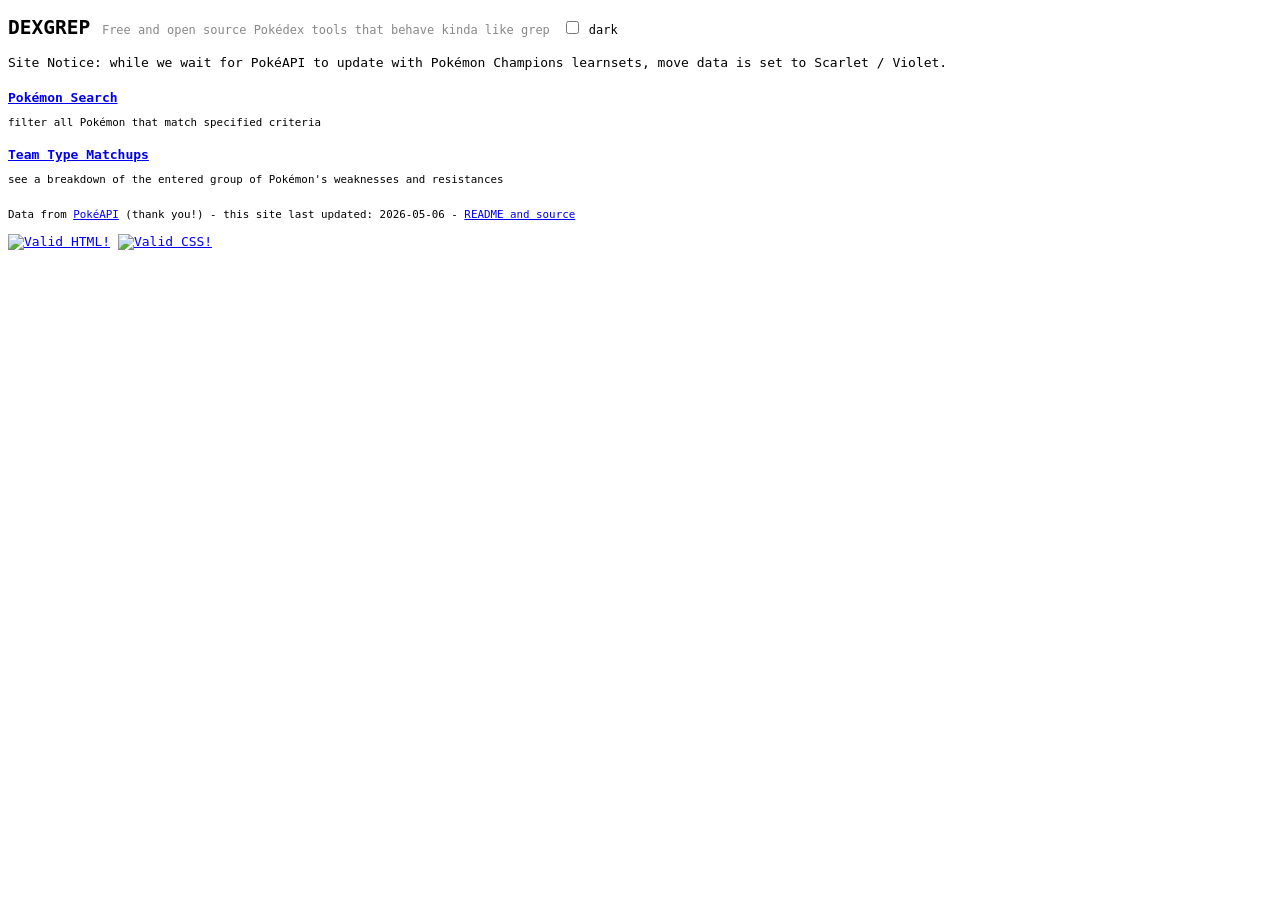
==== index.html @ 1317c810 "Major: Generation mechanic awareness filter. Support for gen 1-9 awareness." ====
<!doctype html>
<html lang="en">
  <head>
    <meta charset="UTF-8" />
    <title>DEXGREP</title>
    <link rel="icon" type="image/svg+xml" href="favicon.svg" />
    <link rel="stylesheet" href="style.css" />
  </head>
  <body>
    <noscript
      >This site unfortunately relies heavily on JavaScript. Please enable it to
      use DEXGREP.</noscript
    >
    <div id="site-header"></div>

    <p>
      Site Notice: while we wait for PokéAPI to update with Pokémon Champions
      learnsets, move data is set to Scarlet / Violet.
    </p>

    <ul class="tool-list">
      <li>
        <a href="pages/search.html"><b>Pokémon Search</b></a>
        <br />
        <small>filter all Pokémon that match specified criteria</small>
      </li>
      <li>
        <a href="pages/matchups.html"><b>Team Type Matchups</b></a>
        <br />
        <small
          >see a breakdown of the entered group of Pokémon's weaknesses and
          resistances</small
        >
      </li>
    </ul>

    <div id="site-footer"></div>

    <script src="js/shared.js"></script>
    <script
      data-goatcounter="https://dexgrep.goatcounter.com/count"
      async
      src="//gc.zgo.at/count.js"
    ></script>
  </body>
</html>
---- style.css ----
body {
  font-family: monospace;
  max-width: 1400px;
  margin: 0 auto;
  padding: 0 8px;
}

body.dark {
  background: #1a1a1a;
  color: #ddd;
}
body.dark th,
body.dark td {
  border-color: #444;
}
body.dark fieldset {
  border-color: #555;
}
button {
  margin-top: 2px;
}

body.dark input,
body.dark select,
body.dark button {
  background: #2a2a2a;
  color: #ddd;
  border-color: #555;
}
body.dark .filter-row {
  border-color: #444;
}

#status {
  display: block;
  margin-bottom: 4px;
}

#prog {
  width: 100%;
  height: 2px;
  background: #ccc;
  margin-bottom: 4px;
}

#table-wrapper {
  overflow-x: auto;
}

.tagline {
  font-size: 12px;
  font-weight: normal;
  color: #888;
}

.dark-label {
  font-size: 12px;
  font-weight: normal;
}

.filter-row {
  border: 1px solid #ccc;
  padding: 3px;
  margin-bottom: 3px;
}

.type-grid {
  display: flex;
  flex-wrap: wrap;
  gap: 6px;
  margin-top: 4px;
}

table {
  border-collapse: collapse;
  font-size: 12px;
  width: 100%;
}
th,
td {
  border: 1px solid #ccc;
  padding: 2px 6px;
}
th {
  white-space: nowrap;
  text-transform: uppercase;
  font-size: 11px;
}
#results-table th {
  cursor: pointer;
}
th.sort-asc::after {
  content: " ^";
}
th.sort-desc::after {
  content: " v";
}

.tb {
  border: 1px solid currentColor;
  font-size: 9px;
  padding: 0 3px;
  text-transform: uppercase;
  display: inline-block;
  line-height: 14px;
  margin: 1px;
}

.ct {
  font-size: 10px;
  margin-right: 2px;
}

.t-normal {
  color: #888;
}
.t-fire {
  color: #c60;
}
.t-water {
  color: #36c;
}
.t-electric {
  color: #a80;
}
.t-grass {
  color: #484;
}
.t-ice {
  color: #4aa;
}
.t-fighting {
  color: #900;
}
.t-poison {
  color: #808;
}
.t-ground {
  color: #964;
}
.t-flying {
  color: #66c;
}
.t-psychic {
  color: #c36;
}
.t-bug {
  color: #6a0;
}
.t-rock {
  color: #864;
}
.t-ghost {
  color: #639;
}
.t-dragon {
  color: #44c;
}
.t-dark {
  color: #543;
}
.t-steel {
  color: #669;
}
.t-fairy {
  color: #c6a;
}

.sv {
  text-align: right;
}
.dex {
  color: #aaa;
  text-align: right;
}
.form-col {
  color: #aaa;
}

.validators img {
  border: 0;
  width: 88px;
  height: 31px;
}

nav {
  margin: 4px 0 8px;
  font-size: 12px;
}

/* Home page tool list */
.tool-list {
  list-style: none;
  padding: 0;
  margin: 16px 0;
  line-height: 1.8;
}
.tool-list li {
  margin-bottom: 10px;
}

/* Team grids */
.team-grid {
  overflow-x: auto;
  margin: 8px 0;
}

/* Type effectiveness gradients for non-aggregate cells. */
.eff-0 {
  background: #aaa;
  color: #fff;
}
.eff-025 {
  background: #2a9;
  color: #fff;
}
.eff-05 {
  background: #9d9;
  color: #000;
}
.eff-2 {
  background: #f80;
  color: #000;
}
.eff-4 {
  background: #d22;
  color: #fff;
}

body.dark .eff-0 {
  background: #555;
  color: #ddd;
}
body.dark .eff-025 {
  background: #1a6;
  color: #fff;
}
body.dark .eff-05 {
  background: #284;
  color: #ddd;
}
body.dark .eff-2 {
  background: #963;
  color: #fff;
}
body.dark .eff-4 {
  background: #933;
  color: #fff;
}

/* Aggregate row base */
.agg-row td {
  font-weight: bold;
  background: #e8e8e8;
}
body.dark .agg-row td {
  background: #2a2a2a;
}

/* color gradient for aggregate weakness rows */
.agg-row td.agg-w1 {
  background: #ffd0a0;
  color: #000;
}
.agg-row td.agg-w2 {
  background: #f80;
  color: #000;
}
.agg-row td.agg-w3 {
  background: #d22;
  color: #fff;
}

body.dark .agg-row td.agg-w1 {
  background: #5a2800;
  color: #ddd;
}
body.dark .agg-row td.agg-w2 {
  background: #963;
  color: #fff;
}
body.dark .agg-row td.agg-w3 {
  background: #933;
  color: #fff;
}

/* Color gradient for aggregate resist rows */
.agg-row td.agg-r1 {
  background: #c8f0c8;
  color: #000;
}
.agg-row td.agg-r2 {
  background: #9d9;
  color: #000;
}
.agg-row td.agg-r3 {
  background: #2a9;
  color: #fff;
}

body.dark .agg-row td.agg-r1 {
  background: #0a2a0a;
  color: #ddd;
}
body.dark .agg-row td.agg-r2 {
  background: #284;
  color: #ddd;
}
body.dark .agg-row td.agg-r3 {
  background: #185;
  color: #fff;
}
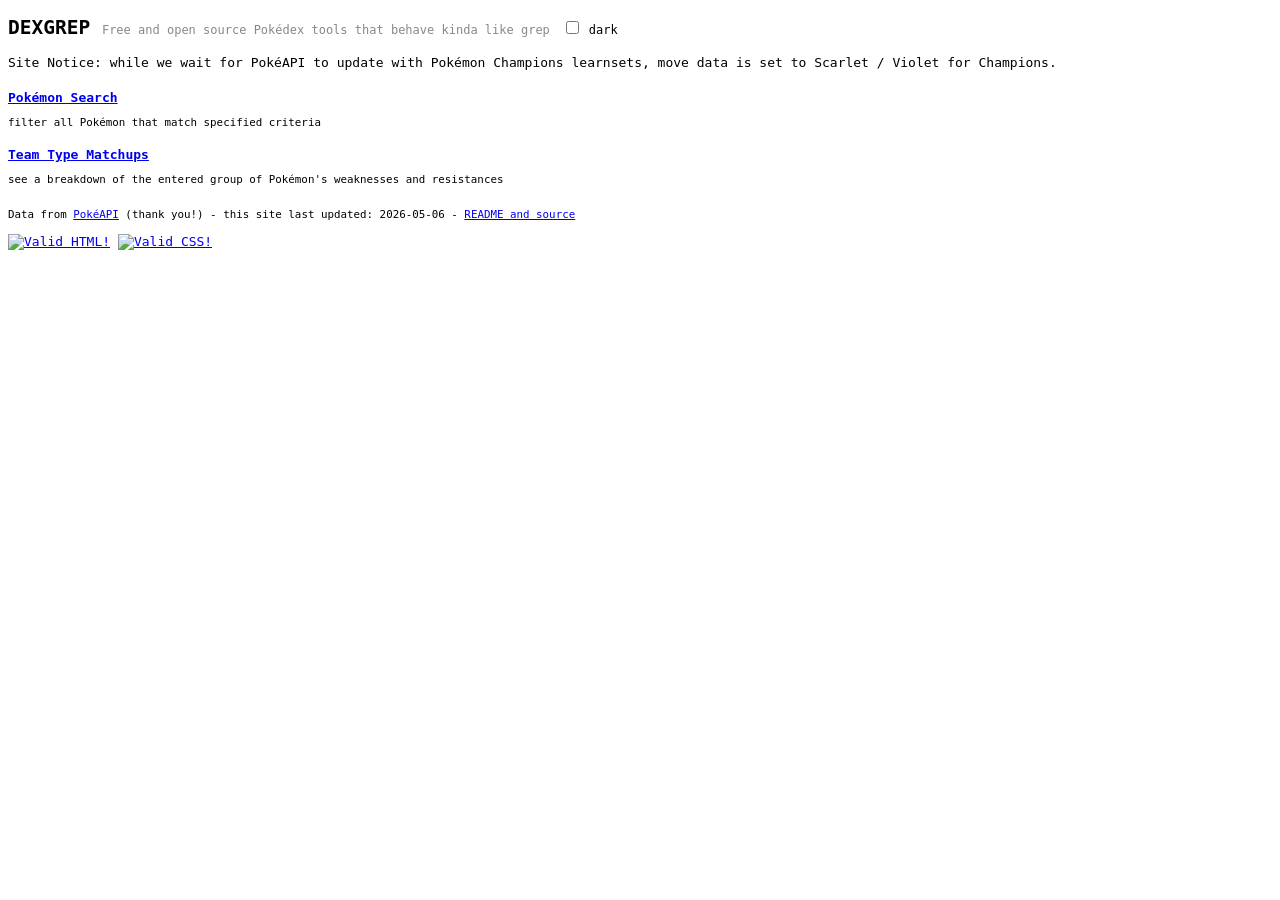
==== commit ef425a1b: "Add meta tag descriptions" ====
--- a/index.html
+++ b/index.html
@@ -2,7 +2,12 @@
 <html lang="en">
   <head>
     <meta charset="UTF-8" />
-    <title>DEXGREP</title>
+    <meta name="viewport" content="width=device-width, initial-scale=1" />
+    <meta
+      name="description"
+      content="Free and open source Pokédex tools that behave kinda like grep."
+    />
+    <title>DEXGREP: Home</title>
     <link rel="icon" type="image/svg+xml" href="favicon.svg" />
     <link rel="stylesheet" href="style.css" />
   </head>
@@ -15,7 +20,7 @@
 
     <p>
       Site Notice: while we wait for PokéAPI to update with Pokémon Champions
-      learnsets, move data is set to Scarlet / Violet.
+      learnsets, move data is set to Scarlet / Violet for Champions.
     </p>
 
     <ul class="tool-list">
--- a/style.css
+++ b/style.css
@@ -310,3 +310,25 @@
   background: #185;
   color: #fff;
 }
+
+/* Mobile */
+@media (max-width: 600px) {
+  input[type="text"] {
+    width: 100%;
+    box-sizing: border-box;
+  }
+
+  .filter-row {
+    display: flex;
+    flex-direction: column;
+    gap: 4px;
+  }
+
+  fieldset {
+    padding: 6px;
+  }
+
+  h2 {
+    font-size: 16px;
+  }
+}
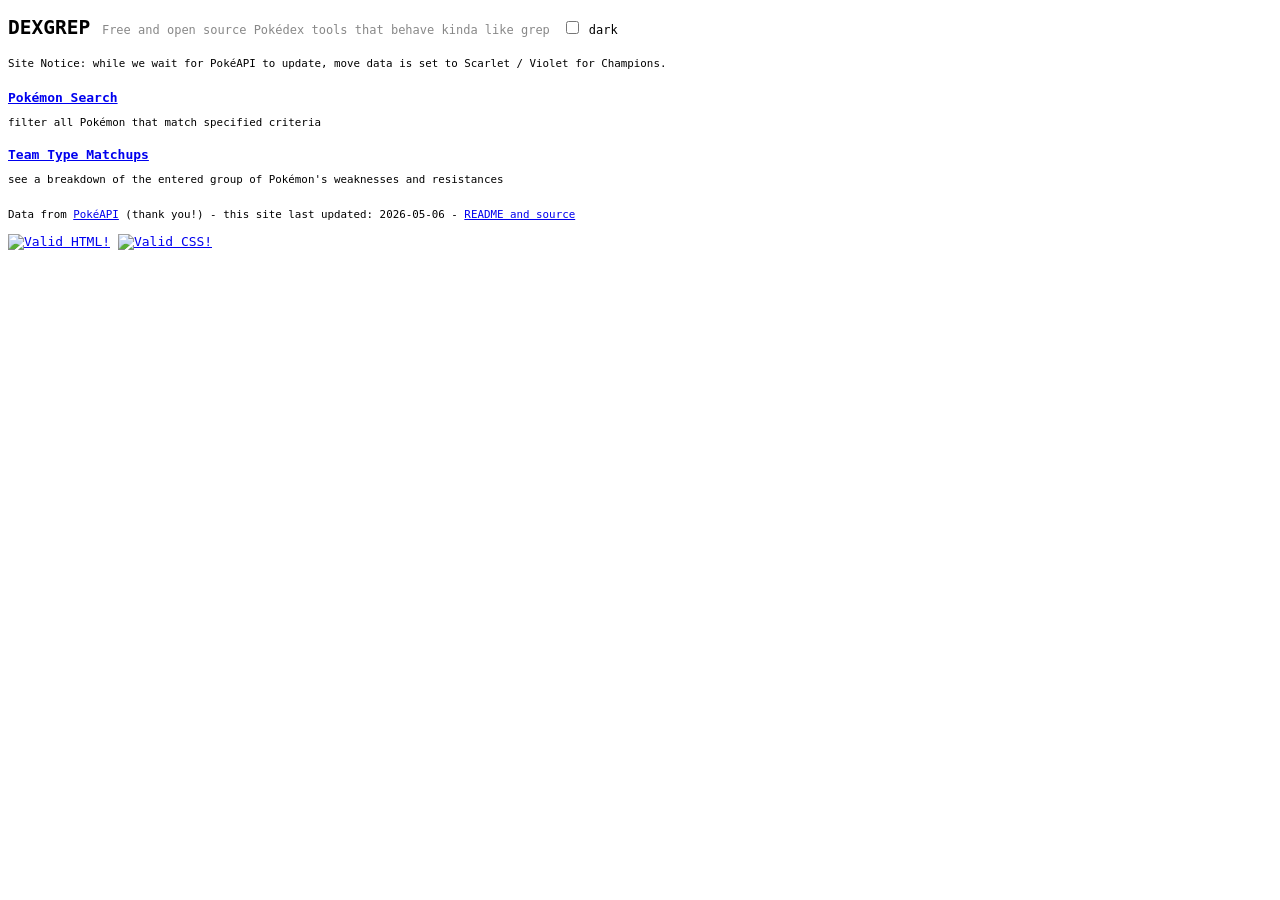
==== commit d4d430d5: "change site notice" ====
--- a/index.html
+++ b/index.html
@@ -19,8 +19,10 @@
     <div id="site-header"></div>
 
     <p>
-      Site Notice: while we wait for PokéAPI to update with Pokémon Champions
-      learnsets, move data is set to Scarlet / Violet for Champions.
+      <small
+        >Site Notice: while we wait for PokéAPI to update, move data is set to
+        Scarlet / Violet for Champions.</small
+      >
     </p>
 
     <ul class="tool-list">
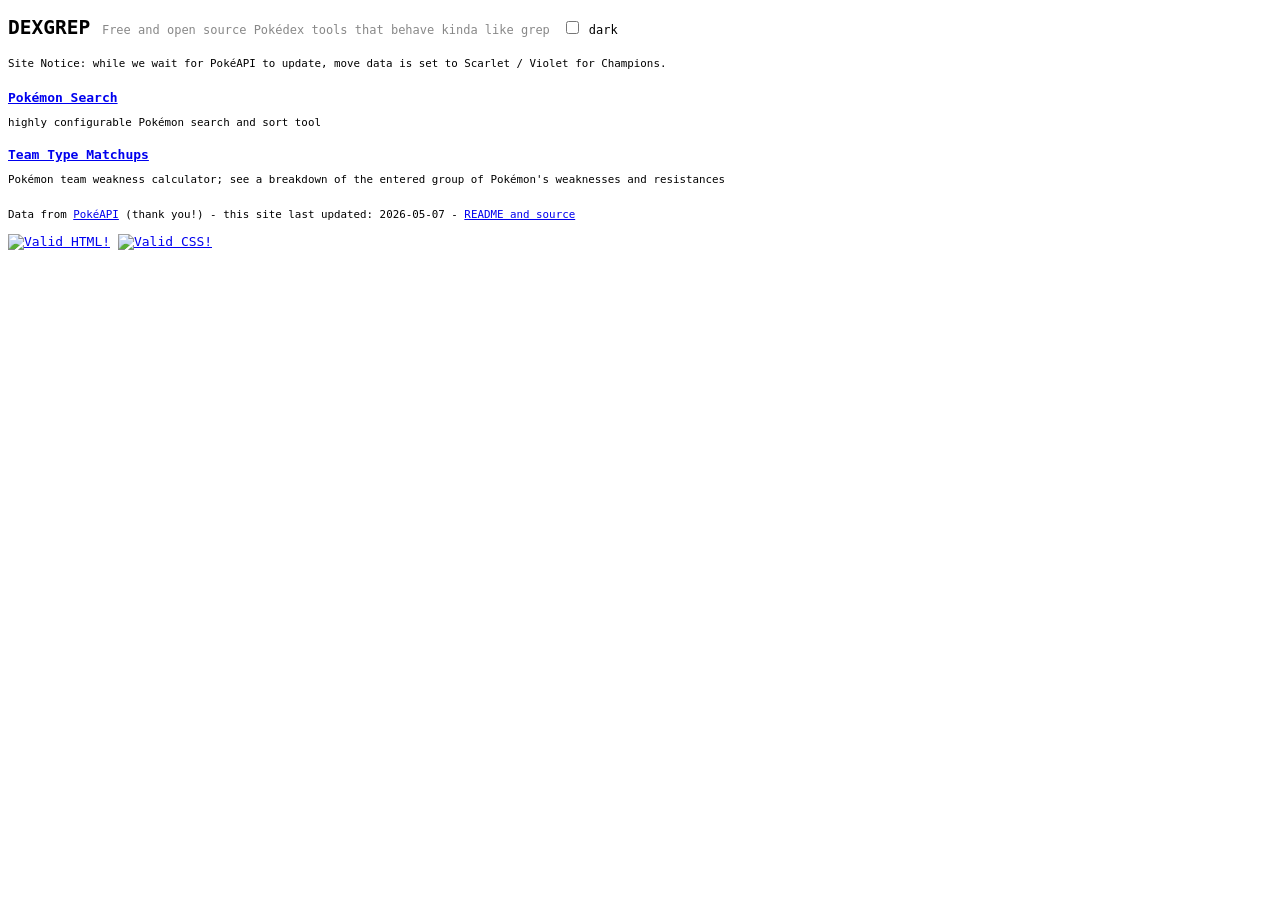
==== commit dcd8466b: "Add sitemap and change meta descriptions" ====
--- a/index.html
+++ b/index.html
@@ -5,7 +5,7 @@
     <meta name="viewport" content="width=device-width, initial-scale=1" />
     <meta
       name="description"
-      content="Free and open source Pokédex tools that behave kinda like grep."
+      content="Free, open source Pokédex and teambuilding tools that behave kinda like grep. A highly configurable Pokémon search and sort tool, and a team weakness calculator."
     />
     <title>DEXGREP: Home</title>
     <link rel="icon" type="image/svg+xml" href="favicon.svg" />
@@ -29,14 +29,14 @@
       <li>
         <a href="pages/search.html"><b>Pokémon Search</b></a>
         <br />
-        <small>filter all Pokémon that match specified criteria</small>
+        <small>highly configurable Pokémon search and sort tool</small>
       </li>
       <li>
         <a href="pages/matchups.html"><b>Team Type Matchups</b></a>
         <br />
         <small
-          >see a breakdown of the entered group of Pokémon's weaknesses and
-          resistances</small
+          >Pokémon team weakness calculator; see a breakdown of the entered
+          group of Pokémon's weaknesses and resistances</small
         >
       </li>
     </ul>
--- a/style.css
+++ b/style.css
@@ -86,8 +86,11 @@
   text-transform: uppercase;
   font-size: 11px;
 }
-#results-table th {
+#results-table th[onclick] {
   cursor: pointer;
+}
+#results-table th[onclick]:hover {
+  text-decoration: underline;
 }
 th.sort-asc::after {
   content: " ^";
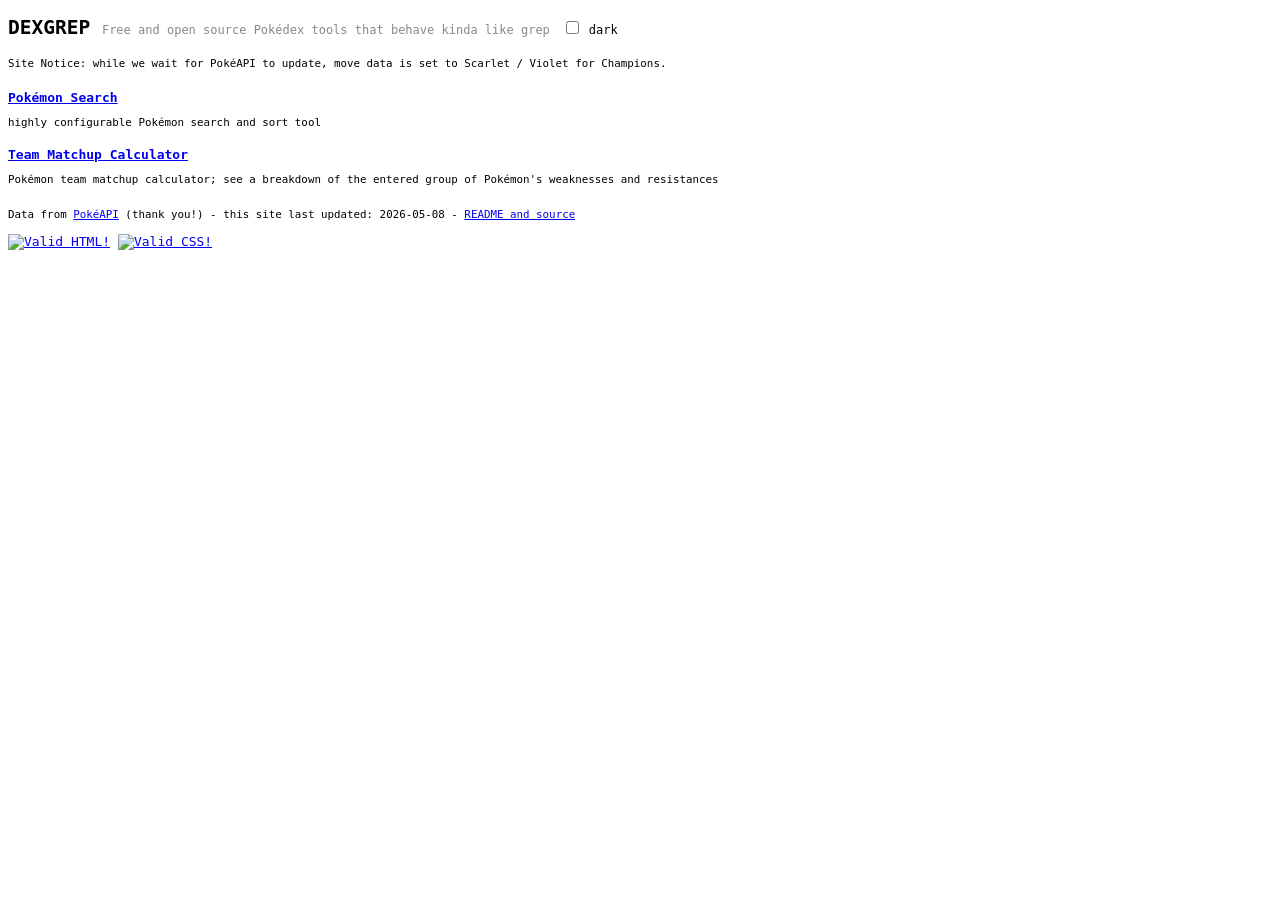
==== commit 76a0c30d: "Change name of matchup calculator" ====
--- a/index.html
+++ b/index.html
@@ -32,11 +32,11 @@
         <small>highly configurable Pokémon search and sort tool</small>
       </li>
       <li>
-        <a href="pages/matchups.html"><b>Team Type Matchups</b></a>
+        <a href="pages/matchups.html"><b>Team Matchup Calculator</b></a>
         <br />
         <small
-          >Pokémon team weakness calculator; see a breakdown of the entered
-          group of Pokémon's weaknesses and resistances</small
+          >Pokémon team matchup calculator; see a breakdown of the entered group
+          of Pokémon's weaknesses and resistances</small
         >
       </li>
     </ul>
--- a/style.css
+++ b/style.css
@@ -18,6 +18,7 @@
 }
 button {
   margin-top: 2px;
+  margin-right: 4px;
 }
 
 body.dark input,
@@ -37,6 +38,8 @@
 }
 
 #prog {
+  -webkit-appearance: none;
+  appearance: none;
   width: 100%;
   height: 2px;
   background: #ccc;
@@ -45,6 +48,8 @@
 
 #table-wrapper {
   overflow-x: auto;
+  overflow-y: auto;
+  max-height: 80vh;
 }
 
 .tagline {
@@ -72,19 +77,36 @@
 }
 
 table {
-  border-collapse: collapse;
+  border-collapse: separate;
+  border-spacing: 0;
   font-size: 12px;
   width: 100%;
 }
 th,
 td {
-  border: 1px solid #ccc;
+  border-bottom: 1px solid #ccc;
+  border-right: 1px solid #ccc;
   padding: 2px 6px;
+}
+th:first-child,
+td:first-child {
+  border-left: 1px solid #ccc;
+}
+thead th {
+  border-top: 1px solid #ccc;
 }
 th {
   white-space: nowrap;
   text-transform: uppercase;
   font-size: 11px;
+}
+thead th {
+  position: sticky;
+  top: 0;
+  background: #fff;
+}
+body.dark thead th {
+  background: #1a1a1a;
 }
 #results-table th[onclick] {
   cursor: pointer;
@@ -181,7 +203,6 @@
 }
 
 .validators img {
-  border: 0;
   width: 88px;
   height: 31px;
 }
@@ -316,17 +337,6 @@
 
 /* Mobile */
 @media (max-width: 600px) {
-  input[type="text"] {
-    width: 100%;
-    box-sizing: border-box;
-  }
-
-  .filter-row {
-    display: flex;
-    flex-direction: column;
-    gap: 4px;
-  }
-
   fieldset {
     padding: 6px;
   }
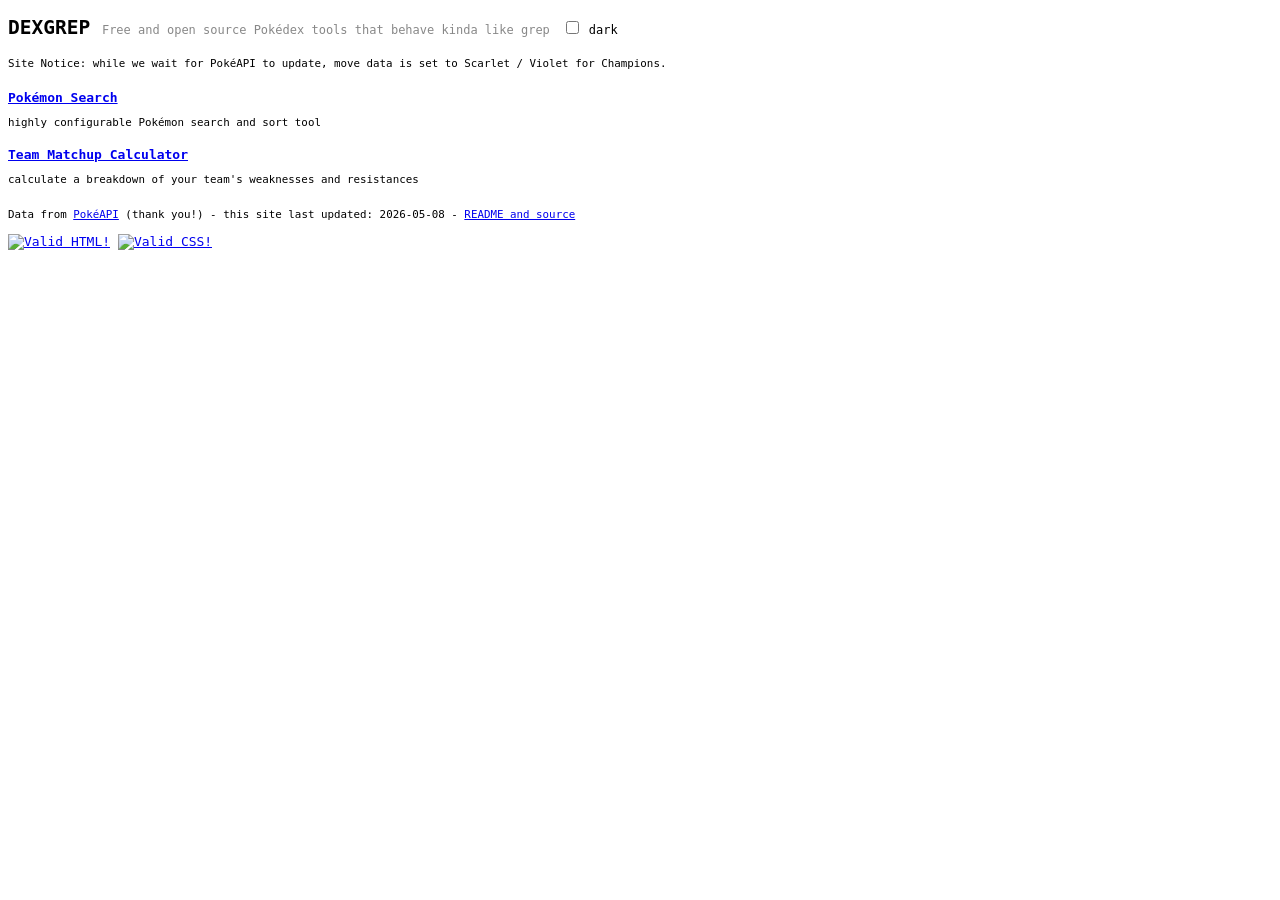
==== commit 2f6687de: "Minor visual edits for tool descriptions" ====
--- a/index.html
+++ b/index.html
@@ -5,7 +5,7 @@
     <meta name="viewport" content="width=device-width, initial-scale=1" />
     <meta
       name="description"
-      content="Free, open source Pokédex and teambuilding tools that behave kinda like grep. A highly configurable Pokémon search and sort tool, and a team weakness calculator."
+      content="Free, open source Pokédex and teambuilding tools that behave kinda like grep. A highly configurable Pokémon search and sort tool, and a team defensive matchup calculator."
     />
     <title>DEXGREP: Home</title>
     <link rel="icon" type="image/svg+xml" href="favicon.svg" />
@@ -35,8 +35,8 @@
         <a href="pages/matchups.html"><b>Team Matchup Calculator</b></a>
         <br />
         <small
-          >Pokémon team matchup calculator; see a breakdown of the entered group
-          of Pokémon's weaknesses and resistances</small
+          >calculate a breakdown of your team's weaknesses and
+          resistances</small
         >
       </li>
     </ul>
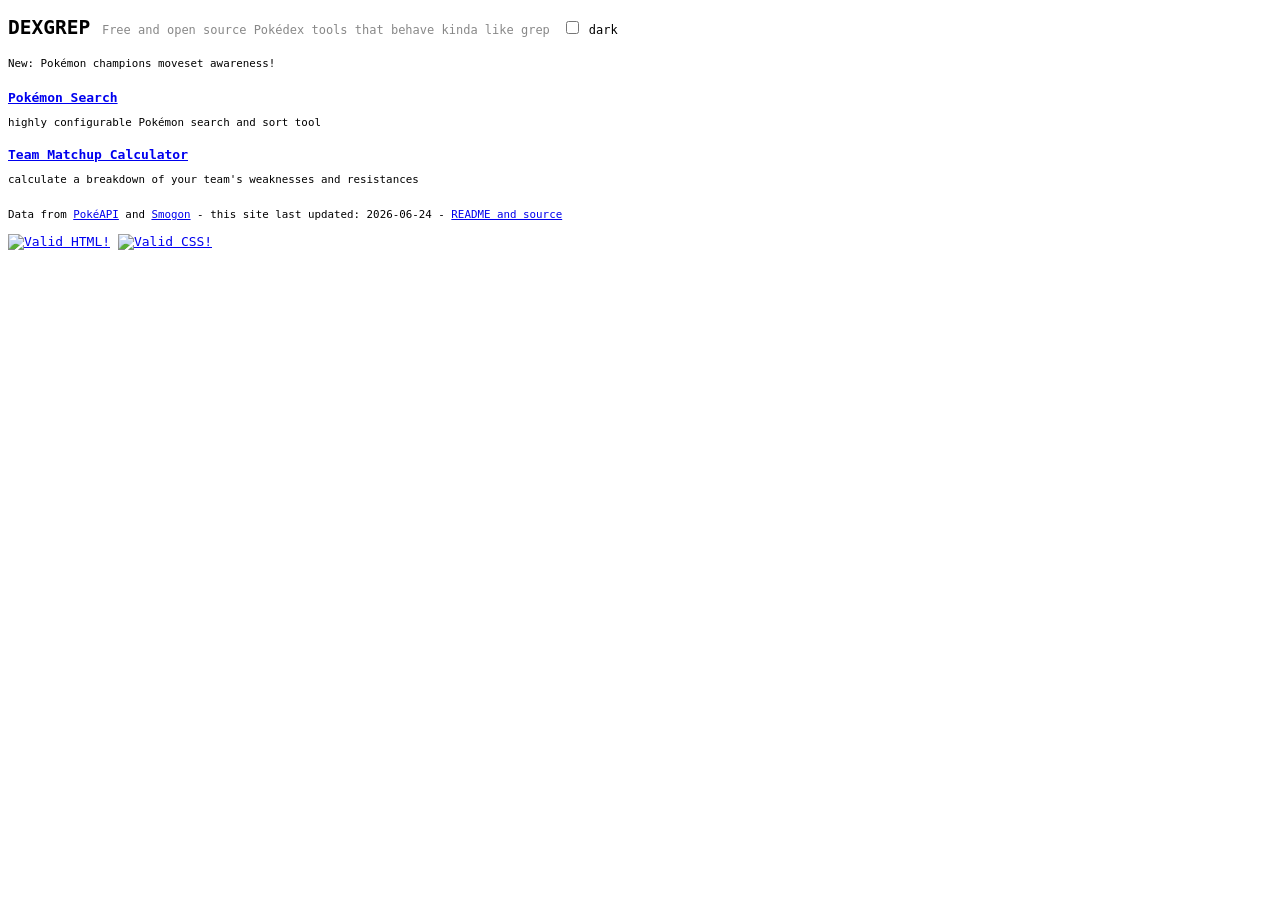
==== commit 02be28d9: "Add support for pokemon champions movesets." ====
--- a/index.html
+++ b/index.html
@@ -19,10 +19,7 @@
     <div id="site-header"></div>
 
     <p>
-      <small
-        >Site Notice: while we wait for PokéAPI to update, move data is set to
-        Scarlet / Violet for Champions.</small
-      >
+      <small>New: Pokémon champions moveset awareness!</small>
     </p>
 
     <ul class="tool-list">
--- a/style.css
+++ b/style.css
@@ -32,18 +32,30 @@
   border-color: #444;
 }
 
-#status {
-  display: block;
+#status-bar {
+  display: flex;
+  align-items: center;
+  gap: 8px;
   margin-bottom: 4px;
 }
 
 #prog {
+  display: none;
+  flex: 1;
   -webkit-appearance: none;
   appearance: none;
-  width: 100%;
-  height: 2px;
+  height: 4px;
   background: #ccc;
-  margin-bottom: 4px;
+}
+
+body.loading #prog {
+  display: block;
+}
+
+body.loading [data-requires-data] {
+  opacity: 0.5;
+  pointer-events: none;
+  cursor: default;
 }
 
 #table-wrapper {
